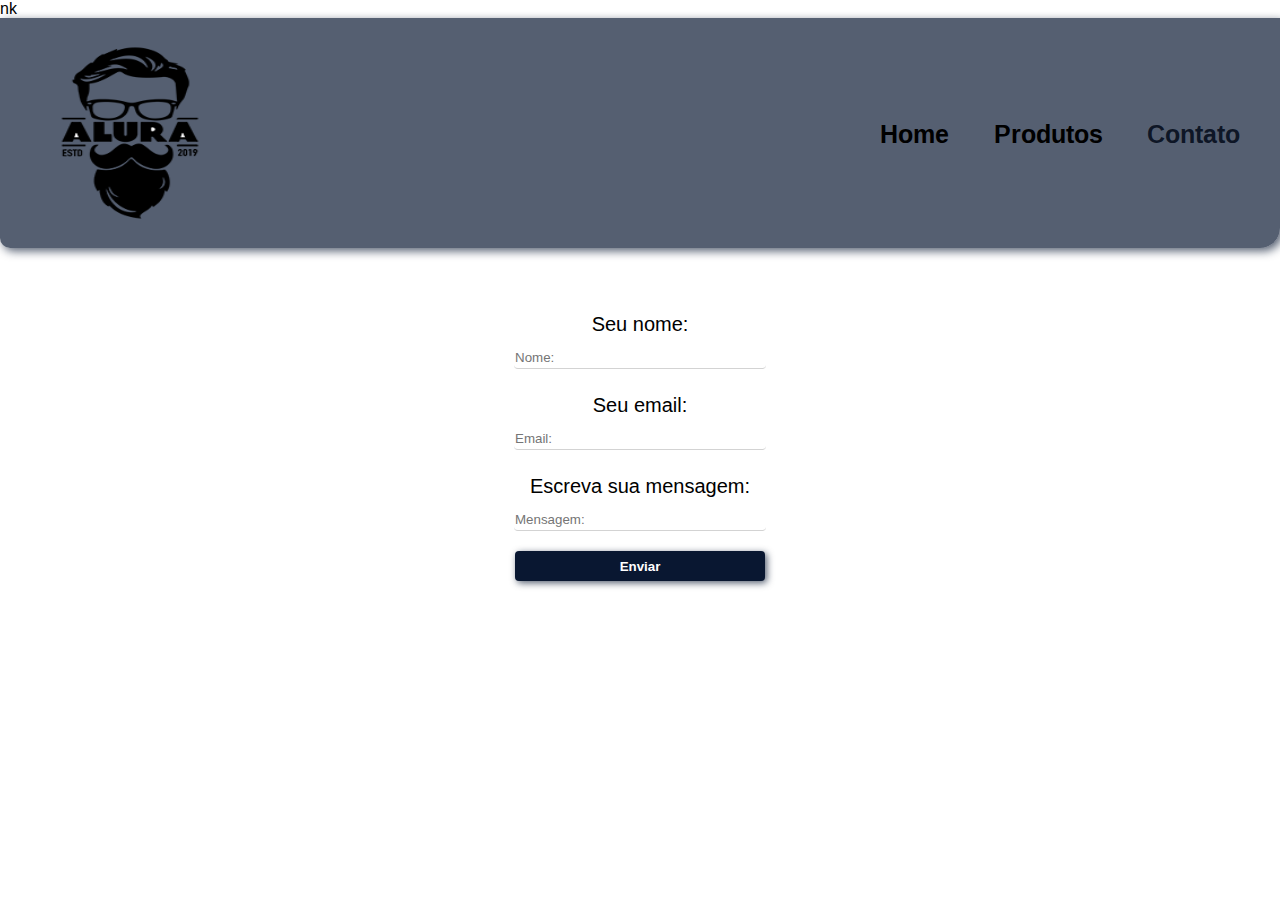
==== contato.html @ 5205181d "Subindo Arquivos" ====
<!DOCTYPE html>
<html lang="pt-br">
<head>
    <meta charset="UTF-8">
    <meta http-equiv="X-UA-Compatible" content="IE=edge">
    <meta name="viewport" content="width=device-width, initial-scale=1.0">
    <link rel="stylesheet" href="contato.css">nk
    <title>Contato Barbearia Wolts</title>
</head>
<body>
    <header>
        <img src="img/logo.png" alt="Logo da Barbearia">

        <nav>
            <a href="index.html">Home</a>
            <a href="produtos.html">Produtos</a>
            <a href="#" id="ativo">Contato</a>
        </nav>
    </header>

    <main>
        <form action="post">
            <label for="iname">
                Seu nome:
            </label>
            <input type="text" name="name" id="iname" placeholder="Nome:">

            <label for="iemail">
                Seu email:
            </label>
            <input type="email" name="email" id="iemail" placeholder="Email:">

            <label for="imessage">
                Escreva sua mensagem:
            </label>
            <input type="text" name="message" id="imessage" placeholder="Mensagem:" height="100px">

            <input type="submit" value="Enviar" id="button-submit">
        </form>
    </main>
</body>
</html>
---- contato.css ----
@import url('https://fonts.googleapis.com/css2?family=Ramabhadra&display=swap');

*{
    padding: 0%;
    margin: 0%;
}

body{
    font-family: Arial, Helvetica, sans-serif;
}

header{
    display: flex;
    align-items: center;
    justify-content: space-between;
    padding: 0 15px 0 15px;
    background-color: rgba(9, 23, 49, 0.692);
    border-radius: 0 0 20px 10px;
    box-shadow: 3px 3px 10px rgba(9, 23, 49, 0.692);
}

a{
    text-decoration: none;
    color: black;
    font-size: 25px;
    font-family: 'Ramabhadra', sans-serif;
    padding-left: 15px;
    padding-right: 25px;
    transition: .35s;
}

a:hover{
    color: rgba(14, 21, 34, 0.642);
    transition: .35s;
}

img{
    padding: 15px;
    width: 200px;
    border-radius: 20px;
    height: 200px;
}

#ativo{
    color: rgba(12, 20, 36, 0.973);
}

/*Main*/

form{
    margin: 50px;
    display: flex;
    flex-direction: column;
    justify-content: center;
    align-items: center;
}

input{
    width: 250px;
    height: 20px;
    padding: 1px;
    border-radius: 4px;
    border: 0;
    border-bottom: solid 1px lightgray;
    margin: 10px;
}

label{
    margin-top: 15px;
    font-size: 20px
}

#button-submit{
    height: 30px;
    background-color: rgb(9, 23, 49);
    color: white;
    font-weight: bolder;
    box-shadow: 2px 2px 7px rgba(9, 23, 49, 0.692);
    border: 0;
}
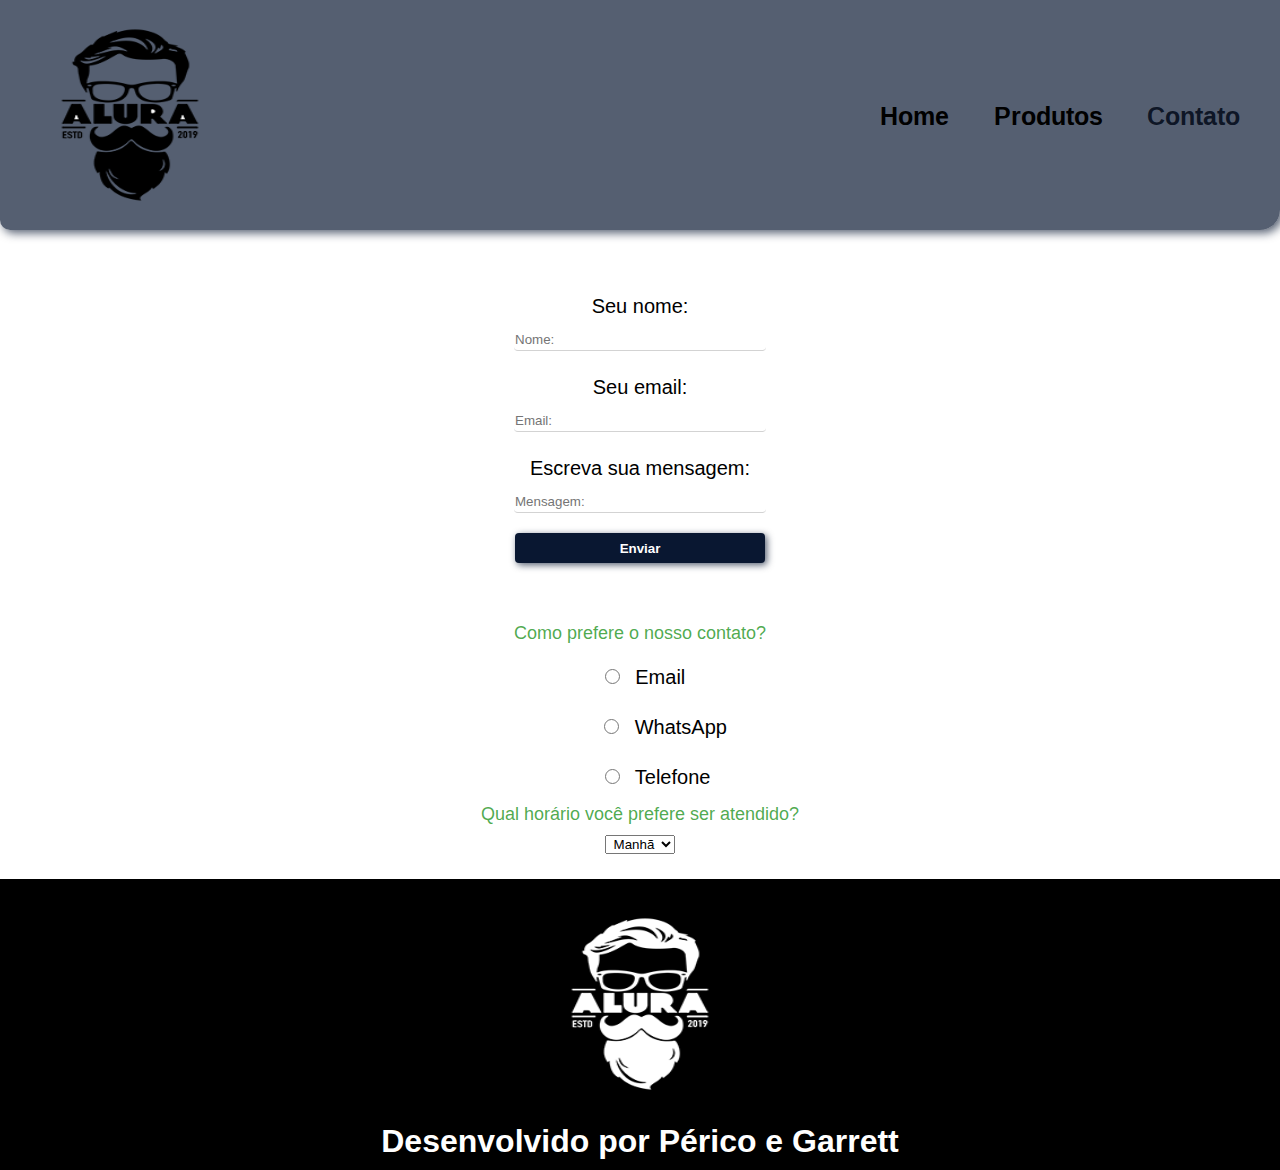
==== commit 61e3e34e: "Subir novamente" ====
--- a/contato.html
+++ b/contato.html
@@ -4,7 +4,7 @@
     <meta charset="UTF-8">
     <meta http-equiv="X-UA-Compatible" content="IE=edge">
     <meta name="viewport" content="width=device-width, initial-scale=1.0">
-    <link rel="stylesheet" href="contato.css">nk
+    <link rel="stylesheet" href="contato.css">
     <title>Contato Barbearia Wolts</title>
 </head>
 <body>
@@ -37,6 +37,36 @@
 
             <input type="submit" value="Enviar" id="button-submit">
         </form>
+
+        <div class="infos">
+            <p id="frase">Como prefere o nosso contato?</p>
+            <label for="iop1">
+                <input type="radio" name="op1" id="iop1">
+                Email
+            </label>
+            <label for="iop2">
+                <input type="radio" name="op2" id="iop2">
+                WhatsApp
+            </label>
+            <label for="iop3">
+                <input type="radio" name="op3" id="iop3">
+                Telefone
+            </label>
+            <p id="frase2">Qual horário você prefere ser atendido?</p>
+            <div class="opcoes">
+                <select>
+                    <option>Manhã</option>
+                    <option>Tarde</option>
+                    <option>Noite</option>
+                </select>
+            </div>
+        </div>
     </main>
+
+    <footer>
+        <img src="img/logo-branco.png" alt="Logo Barbearia Branca">
+
+        <h1>Desenvolvido por Périco e Garrett</h1>
+    </footer>
 </body>
 </html>--- a/contato.css
+++ b/contato.css
@@ -77,4 +77,61 @@
     font-weight: bolder;
     box-shadow: 2px 2px 7px rgba(9, 23, 49, 0.692);
     border: 0;
+}
+
+/*Infos*/
+
+.infos{
+    display: flex;
+    flex-direction: column;
+    text-align: center;
+}
+
+#iop1{
+    width: 15px;
+    height: 15px;
+}
+
+#iop2{
+    margin-left: 51px;
+    width: 15px;
+    height: 15px;
+}
+
+#iop3{
+    margin-left: 35px;
+    width: 15px;
+    height: 15px;
+}
+
+#frase{
+    color: rgba(14, 140, 14, 0.744);
+    font-size: 18px;
+}
+
+#frase2{
+    margin-top: 10px;
+    margin-bottom: 10px;
+    color: rgba(14, 140, 14, 0.744);
+    font-size: 18px;
+}
+
+select{
+    width: 70px;
+    margin-bottom: 25px;
+    text-align: center;
+    justify-content: center;
+}
+
+/*Footer*/
+
+footer{
+    background-color: black;
+    color: white;
+    text-align: center;
+    padding: 10px 50px;
+}
+
+footer img{
+    width: 200px;
 }